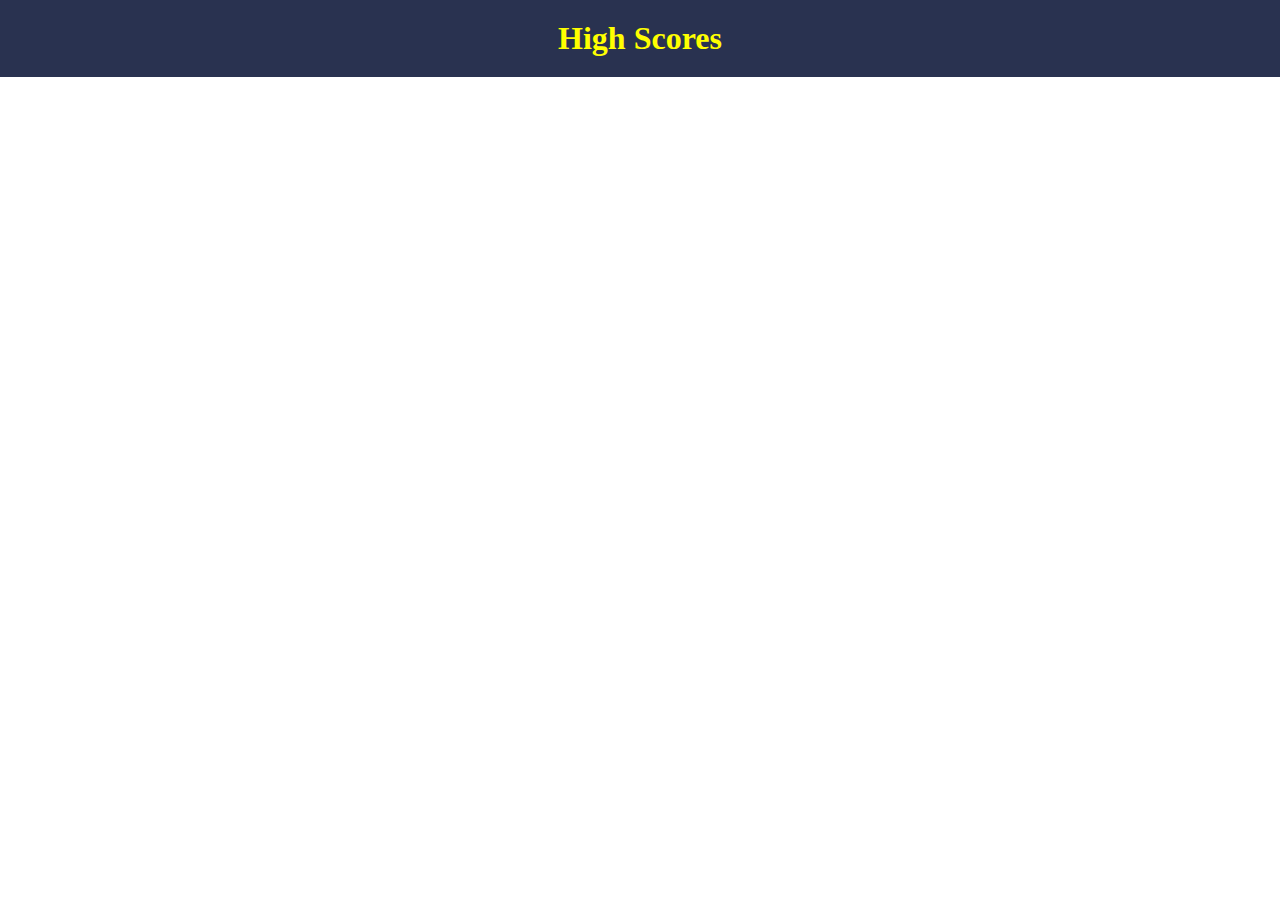
==== scores.html @ e7f8c7bb "pushing to finish at home" ====
<!DOCTYPE html>
<html lang="en">

<head>
    <meta charset="UTF-8">
    <meta name="viewport" content="width=device-width, initial-scale=1.0">
    <link rel="stylesheet" href="./assets/css/style.css">
    <title>CODE QUIZ High Scores</title>
</head>

<body>
    <header>
        <h1>High Scores</h1>
    </header>

    <main>
        <div id="high-score-list"></div>
    </main>

    <script src="./assets/javascript/scores.js"></script>
    
</body>

</html>
---- assets/css/style.css ----
* {
    margin: 0;
    padding: 0;
    box-sizing: border-box;
}

:root {
    --color1: #Ffff00;
    --color2: #293250;
    --color3: #008080;
    --color4: rgba(0, 128, 128, .3);
    --color5: rgba(0, 128, 128, .6);
}

body {
    text-align: center;
}

header {
    background-color: var(--color2);
    color: var(--color1);
    padding: 20px;
    align-content: flex-start;
}

#high-scores {
    text-align: left;
}

#timer {
    text-align: right;
}

a:link, a:visited {
    color: var(--color1);
}

.page-content {
    padding: 20px;
}

.hide {
    display: none;
}

.correct {
    background-color: green;
    color: white;
}

.wrong {
    background-color: red;
    color: white;
}
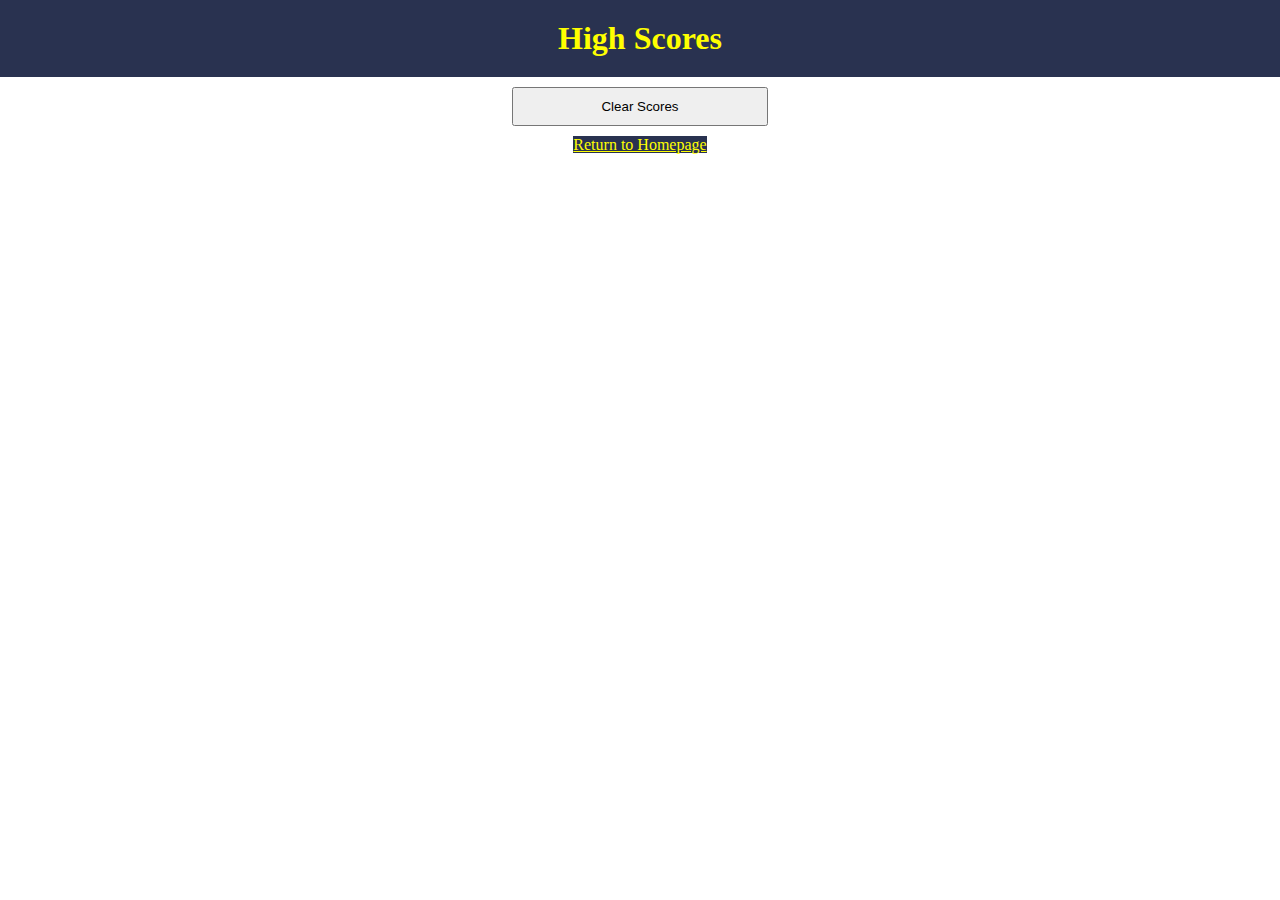
==== commit 9c512761: "updated for resubmit" ====
--- a/scores.html
+++ b/scores.html
@@ -1,24 +1,25 @@
 <!DOCTYPE html>
 <html lang="en">
+  <head>
+    <meta charset="UTF-8" />
+    <meta name="viewport" content="width=device-width, initial-scale=1.0" />
+    <link rel="stylesheet" href="./assets/css/style.css" />
+    <title>CODE QUIZ High Scores</title>
+  </head>
 
-<head>
-    <meta charset="UTF-8">
-    <meta name="viewport" content="width=device-width, initial-scale=1.0">
-    <link rel="stylesheet" href="./assets/css/style.css">
-    <title>CODE QUIZ High Scores</title>
-</head>
-
-<body>
+  <body class="page-content">
     <header>
-        <h1>High Scores</h1>
+      <h1>High Scores</h1>
     </header>
 
     <main>
-        <div id="high-score-list"></div>
+      <ol id="high-score-list"></ol>
+      <div>
+        <button id="clear-btn">Clear Scores</button>
+        <a href="index.html">Return to Homepage</a>
+      </div>
     </main>
 
     <script src="./assets/javascript/scores.js"></script>
-    
-</body>
-
-</html>+  </body>
+</html>
--- a/assets/css/style.css
+++ b/assets/css/style.css
@@ -21,6 +21,14 @@
     color: var(--color1);
     padding: 20px;
     align-content: flex-start;
+    margin-bottom: 10px;
+}
+
+button {
+    display: block;
+    width: 20%;
+    margin: 10px auto;
+    padding: 10px 0;
 }
 
 #high-scores {
@@ -33,10 +41,7 @@
 
 a:link, a:visited {
     color: var(--color1);
-}
-
-.page-content {
-    padding: 20px;
+    background-color: var(--color2);
 }
 
 .hide {
